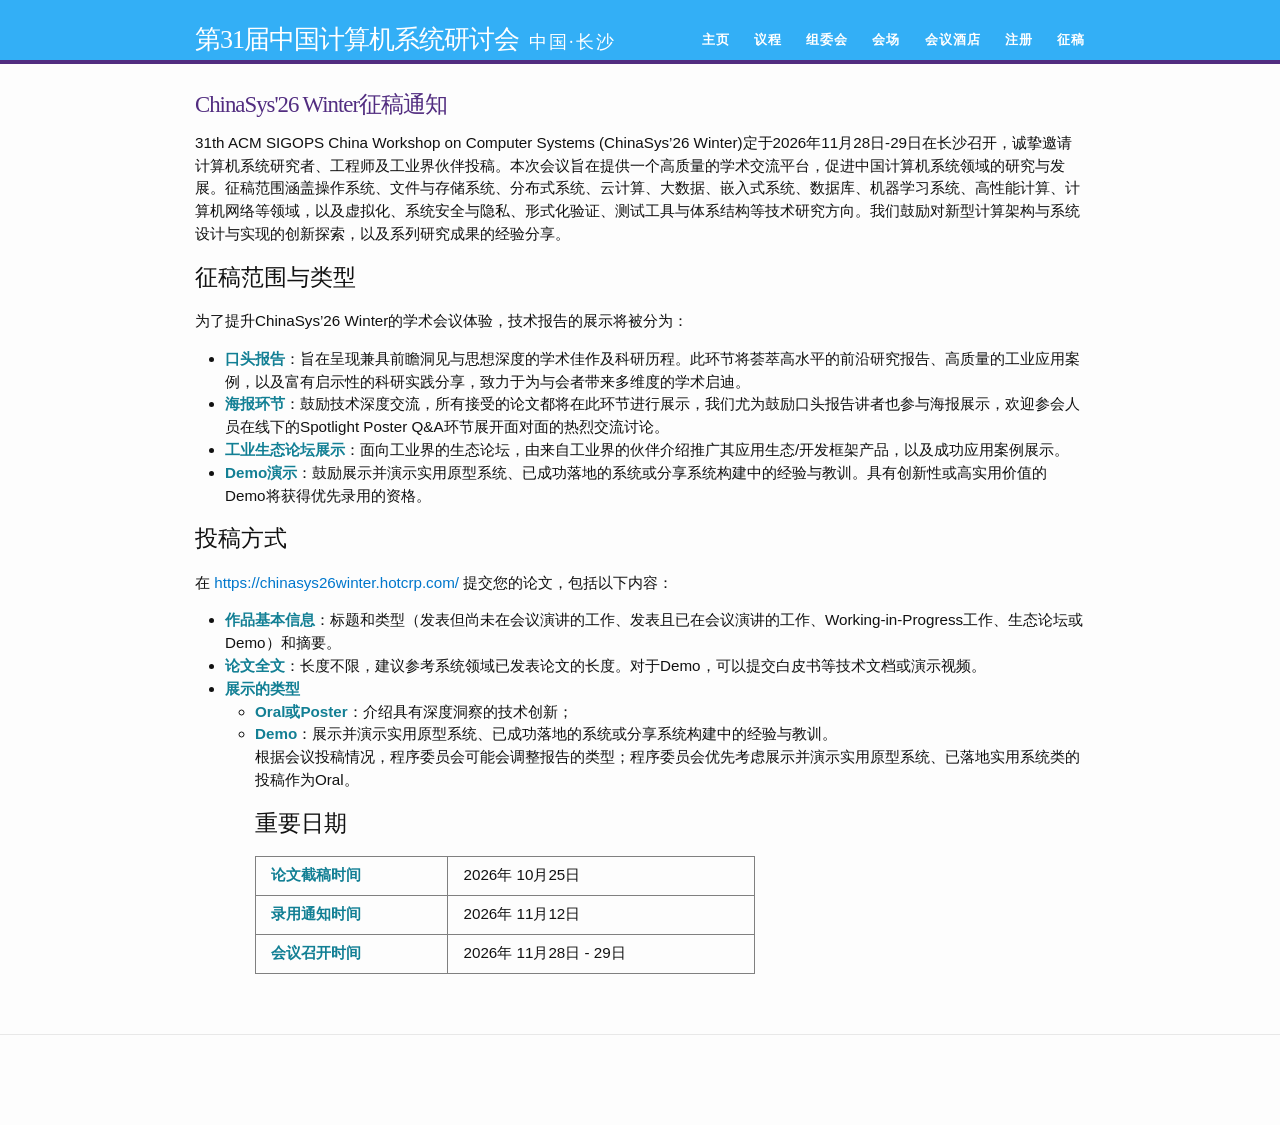
==== callforparer.html @ 25549449 "first commit" ====
<!DOCTYPE html>
<html>

<head>
  <meta charset="utf-8">
  <meta http-equiv="X-UA-Compatible" content="IE=edge">
  <meta name="viewport" content="width=device-width, initial-scale=1">

  <title>会议酒店</title>
  <meta name="description" content="Chinasys 2021">
  <link rel="stylesheet" href="css/main.css">
</head>


<body>

  <header class="site-header">

    <div class="wrapper">
        <a class="site-title" href="index.html">第31届中国计算机系统研讨会</a>
        <p class="site-subtitle">中国·长沙</p>

        <nav class="site-nav">
            <div class="trigger">
                <ul class="menu">
                    <li><a href="index.html" class="page-link">主页</a></li>
                    <li><a href="program.html" class="page-link">议程</a></li>
                    <li><a href="organizers.html" class="page-link">组委会</a></li>
                    <li><a href="venue.html" class="page-link">会场</a></li>
                    <li><a href="neighbor.html" class="page-link">会议酒店</a></li>
                    <li><a href="reg.html" class="page-link">注册</a></li>
                    <li><a href="callforparer.html" class="page-link">征稿</a></li>
                </ul>
            </div>
        </nav>
    </div>
  </header>

<div class="page-content">
  <div class="wrapper">
    <div class="post">

      <!-- [SECTION] 征稿通知正文 -->
      <article class="post-content">
        <h1 id="cfp">ChinaSys'26 Winter征稿通知</h1>

        <p>31th ACM SIGOPS China Workshop on Computer Systems (ChinaSys’26 Winter)定于2026年11月28日-29日在长沙召开，诚挚邀请计算机系统研究者、工程师及工业界伙伴投稿。本次会议旨在提供一个高质量的学术交流平台，促进中国计算机系统领域的研究与发展。征稿范围涵盖操作系统、文件与存储系统、分布式系统、云计算、大数据、嵌入式系统、数据库、机器学习系统、高性能计算、计算机网络等领域，以及虚拟化、系统安全与隐私、形式化验证、测试工具与体系结构等技术研究方向。我们鼓励对新型计算架构与系统设计与实现的创新探索，以及系列研究成果的经验分享。</p>

        <h2>征稿范围与类型</h2>

        <p>为了提升ChinaSys’26 Winter的学术会议体验，技术报告的展示将被分为：</p>

        <ul>
          <li>
            <strong>口头报告</strong>：旨在呈现兼具前瞻洞见与思想深度的学术佳作及科研历程。此环节将荟萃高水平的前沿研究报告、高质量的工业应用案例，以及富有启示性的科研实践分享，致力于为与会者带来多维度的学术启迪。
          </li>
          <li>
            <strong>海报环节</strong>：鼓励技术深度交流，所有接受的论文都将在此环节进行展示，我们尤为鼓励口头报告讲者也参与海报展示，欢迎参会人员在线下的Spotlight Poster Q&amp;A环节展开面对面的热烈交流讨论。
          </li>
          <li>
            <strong>工业生态论坛展示</strong>：面向工业界的生态论坛，由来自工业界的伙伴介绍推广其应用生态/开发框架产品，以及成功应用案例展示。
          </li>
          <li>
            <strong>Demo演示</strong>：鼓励展示并演示实用原型系统、已成功落地的系统或分享系统构建中的经验与教训。具有创新性或高实用价值的Demo将获得优先录用的资格。
          </li>
        </ul>

        <!-- [SECTION 2] 投稿方式 -->
        <h2>投稿方式</h2>

        <p>在 <a href="https://chinasys26winter.hotcrp.com/" target="_blank">https://chinasys26winter.hotcrp.com/</a> 提交您的论文，包括以下内容：</p>

        <ul>
          <li>
            <strong>作品基本信息</strong>：标题和类型（发表但尚未在会议演讲的工作、发表且已在会议演讲的工作、Working-in-Progress工作、生态论坛或Demo）和摘要。
          </li>
          <li>
            <strong>论文全文</strong>：长度不限，建议参考系统领域已发表论文的长度。对于Demo，可以提交白皮书等技术文档或演示视频。
          </li>
          <li>
            <strong>展示的类型</strong>
            <ul>
              <li><strong>Oral或Poster</strong>：介绍具有深度洞察的技术创新；</li>
              <li><strong>Demo</strong>：展示并演示实用原型系统、已成功落地的系统或分享系统构建中的经验与教训。</li>
            </ul>
          </li>
        <ul>

        <p>根据会议投稿情况，程序委员会可能会调整报告的类型；程序委员会优先考虑展示并演示实用原型系统、已落地实用系统类的投稿作为Oral。</p>

        <!-- [SECTION 3] 重要日期 -->
        <h2>重要日期</h2>

        <table border="1" style="border-collapse: collapse; width: 100%; max-width: 500px;">
          <tbody>
            <tr>
              <td style="padding: 0.5em 1em;"><strong>论文截稿时间</strong></td>
              <td style="padding: 0.5em 1em;">2026年 10月25日</td>
            </tr>
            <tr>
              <td style="padding: 0.5em 1em;"><strong>录用通知时间</strong></td>
              <td style="padding: 0.5em 1em;">2026年 11月12日</td>
            </tr>
            <tr>
              <td style="padding: 0.5em 1em;"><strong>会议召开时间</strong></td>
              <td style="padding: 0.5em 1em;">2026年 11月28日 - 29日</td>
            </tr>
          </tbody>
        </table>

      </article>

    </div>
  </div>
</div>

<!-- ============================================================
     [FOOTER] 页脚
     包含：联系邮件 / 社交媒体（暂未填写）
============================================================ -->
<footer class="site-footer">

  <div class="wrapper">

    <div class="footer-col-wrapper">
      <!-- 联系方式列（邮件地址暂为空） -->
      <div class="footer-col  footer-col-1">
        <ul class="contact-list">
          <li><a href="mailto:"></a></li>
        </ul>
      </div>

      <!-- 社交媒体列（暂未填写） -->
      <div class="footer-col  footer-col-2">
        <ul class="social-media-list">
        </ul>
      </div>

      <!-- 备用列（暂为空） -->
      <div class="footer-col  footer-col-3">
      </div>
    </div>

  </div>

</footer>

</body>

</html>
---- css/main.css ----
@charset "UTF-8";
/**
 * Site header
 */

@font-face {
  font-family: 'SiyuanHei';
  src: url("../font/SourceHanSansCn-Regular.ttf");
}

strong {
  font-weight: 700;
  color: #127f94;       /* 深蓝 */
}

.site-header {
  border-top: 0px solid #424242;
  border-bottom: 4px solid #522d80;
  min-height: 56px;
  background: #33aff6;
  position: relative; }

.site-title {
  font-size: 26px;
  /* 		margin-top: 15px;
      line-height: 40px; */
  letter-spacing: -1px;
  margin-bottom: 0;
  float: left;
  font-weight: 500;
  font-family: 'Verdana', '黑体', '楷体';
  color: #ffffff; }
  .site-title, .site-title:visited {
    color: #ffffff; }
  .site-title, .site-title:hover {
    text-decoration: none; }

.site-subtitle {
  font-size: 18px;
  letter-spacing: 2px;
  padding-top: 9px;
  margin-bottom: 0;
  margin-left: 10px;
  float: left;
  font-weight: 300;
  font-family: Verdana, '黑体', '楷体';
  color: #ffffff; }

.site-header .wrapper {
  padding-top: 20px;
  position: relative; }

.site-nav ul li a {
  color: #fff; }

.site-nav ul {
  text-align: right;
  float: right;
  padding-top: 9px;
  font-size: 85%;
  letter-spacing: 1px;
  line-height: 1em;
  font-weight: 600;
  margin: 0;
  padding: 0;
  list-style-type: none;
  text-transform: uppercase;
  font-family: Verdana, '宋体', '楷体'; }

.site-nav .menu > li {
  border-bottom: 3px solid transparent;
  display: inline-block;
  height: 23px;
  line-height: normal;
  margin: 12px 0 0 20px;
  padding: 0 0 2px 0;
  position: relative;
  vertical-align: top; }

.site-nav a {
  display: block;
  color: #ffffff; }

/* Sub Menu */
.site-nav .sub-menu a {
  display: block;
  font-weight: normal;
  height: auto;
  letter-spacing: 0;
  line-height: 1.2em;
  padding: 4px 10px;
  color: #522d80; }

.site-nav .sub-menu a:hover {
  color: #f66733; }

.site-nav .sub-menu {
  background: #ffffff;
  border-color: #522d80;
  min-width: 100px;
  z-index: 2147483647; }

.site-nav .sub-menu li.current-menu-item > a {
  border-left-color: #f66733;
  border-right-color: #f66733;
  border-right: 0px; }

.sub-menu {
  border: 3px solid transparent;
  border-top: 0;
  /* bg and border colors set in header */
  box-shadow: 0 2px 2px rgba(0, 0, 0, 0.4);
  -moz-box-shadow: 0 2px 2px rgba(0, 0, 0, 0.4);
  -webkit-box-shadow: 0 2px 2px rgba(0, 0, 0, 0.4);
  display: none;
  right: -10px;
  padding: 4px 0 3px 0;
  position: absolute;
  text-align: center;
  text-transform: none;
  top: 28px;
  min-width: 100px;
  z-index: 999;
  /*font-family: Verdana, '宋体', sans-serif;*/ }

.sub-menu li {
  border-bottom: 0;
  display: block;
  height: auto;
  margin: 3px 0;
  padding: 0;
  text-align: center; }

.site-nav li:hover > .sub-menu {
  display: block; }

.site-nav h1 {
  position: absolute;
  left: -999em; }
/**
 * Reset some basic elements
 */
body, h1, h2, h3, h4, h5, h6,
p, blockquote, pre, hr,
dl, dd, ol, ul, figure {
  margin: 0;
  padding: 0; }

/**
 * Basic styling
 */
body {
  font-family: Verdana, Helvetica, Arial, "SiyuanHei", sans-serif;
  font-size: 0.95em;
  line-height: 1.5;
  font-weight: 300;
  color: #111;
  background-color: #fdfdfd;
  -webkit-text-size-adjust: 100%; }

/**
 * Set `margin-bottom` to maintain vertical rhythm
 */
h1, h2, h3, h4, h5, h6,
p, blockquote, pre,
ul, ol, dl, figure,
.highlight {
  margin-bottom: 15px; }

/**
 * Images
 */
img {
  max-width: 100%;
  vertical-align: middle; }

/**
 * Figures
 */
figure > img {
  display: block; }

figcaption {
  font-size: 0.83125em; }

/**
 * Lists
 */
ul, ol {
  margin-left: 30px; }

li > ul,
li > ol {
  margin-bottom: 0; }

/**
 * Headings
 */
h1, h2, h3, h4, h5, h6 {
  font-weight: 200; }

/**
 * Links
 */
a {
  color: #0077CC;
  text-decoration: none; }
  a:visited {
    /*    color: darken($brand-color, 15%); */ }
  a:hover {
    color: #111;
    text-decoration: underline; }

/* .post-content a, .home a {
	font-weight: 500;
} */
/**
 * Blockquotes
 */
blockquote {
  color: #828282;
  border-left: 4px solid #e8e8e8;
  padding-left: 15px;
  font-size: 18px;
  letter-spacing: -1px;
  font-style: italic; }
  blockquote > :last-child {
    margin-bottom: 0; }

/**
 * Code formatting
 */
pre,
code {
  font-size: 14px;
  border: 1px solid #e8e8e8;
  border-radius: 3px;
  background-color: #eef; }

code {
  padding: 1px 5px; }

pre {
  padding: 8px 12px;
  overflow-x: scroll; }
  pre > code {
    border: 0;
    padding-right: 0;
    padding-left: 0; }

/**
 * Wrapper
 */
.wrapper {
  max-width: -webkit-calc(950px - (30px * 2));
  max-width: calc(950px - (30px * 2));
  margin-right: auto;
  margin-left: auto;
  padding-right: 30px;
  padding-left: 30px; }
  @media screen and (max-width: 950px) {
    .wrapper {
      max-width: -webkit-calc(950px - (30px));
      max-width: calc(950px - (30px));
      padding-right: 15px;
      padding-left: 15px; } }

/**
 * Clearfix
 */
.wrapper:after, .footer-col-wrapper:after {
  content: "";
  display: table;
  clear: both; }

/**
 * Icons
 */
.icon > svg {
  display: inline-block;
  width: 16px;
  height: 16px;
  vertical-align: middle; }
  .icon > svg path {
    fill: #828282; }

a.tosu {
  color: #b00000;
  background: #f5f5f5;
  text-decoration: none;
  padding: 2px;
  font-weight: 600;
  font-family: 'Verdana', '楷体', '黑体'; }

/* .site-nav {
    float: right;
    line-height: 40px;
		margin-top: 15px;

    .menu-icon {
        display: none;
    }

    .page-link {
        color: #ffffff;
    background: #f66733;
        line-height: $base-line-height;

        // Gaps between nav items, but not on the first one
        &:not(:first-child) {
            margin-left: 20px;
        }
    }



    @include media-query($on-palm) {
        position: absolute;
        top: 9px;
        right: 30px;
        background-color: $background-color;
        border: 1px solid $grey-color-light;
        border-radius: 5px;
        text-align: right;

        .menu-icon {
            display: block;
            float: right;
            width: 36px;
            height: 26px;
            line-height: 0;
            padding-top: 10px;
            text-align: center;

            > svg {
                width: 18px;
                height: 15px;

                path {
                    fill: $grey-color-dark;
                }
            }
        }

        .trigger {
            clear: both;
            display: none;
        }

        &:hover .trigger {
            display: block;
            padding-bottom: 5px;
        }

        .page-link {
            display: block;
            padding: 5px 10px;
        }
    }
}
*/
/**
 * Site footer
 */
.site-footer {
  border-top: 1px solid #e8e8e8;
  padding: 30px 0; }

.footer-heading {
  font-size: 18px;
  margin-bottom: 15px; }

.contact-list,
.social-media-list {
  list-style: none;
  margin-left: 0; }

.footer-col-wrapper {
  font-size: 15px;
  color: #828282;
  margin-left: -15px; }

.footer-col {
  float: left;
  margin-bottom: 15px;
  padding-left: 15px; }

.footer-col-1 {
  width: -webkit-calc(35% - (30px / 2));
  width: calc(35% - (30px / 2)); }

.footer-col-2 {
  width: -webkit-calc(20% - (30px / 2));
  width: calc(20% - (30px / 2)); }

.footer-col-3 {
  width: -webkit-calc(45% - (30px / 2));
  width: calc(45% - (30px / 2)); }

@media screen and (max-width: 950px) {
  .footer-col-1,
  .footer-col-2 {
    width: -webkit-calc(50% - (30px / 2));
    width: calc(50% - (30px / 2)); }

  .footer-col-3 {
    width: -webkit-calc(100% - (30px / 2));
    width: calc(100% - (30px / 2)); } }
@media screen and (max-width: 600px) {
  .footer-col {
    float: none;
    width: -webkit-calc(100% - (30px / 2));
    width: calc(100% - (30px / 2)); } }
/**
 * Page content
 */
.page-content {
  padding: 30px 0; }

.page-heading {
  font-size: 20px; }

.post-list {
  margin-left: 0;
  list-style: none; }
  .post-list > li {
    margin-bottom: 30px; }

.post-meta {
  font-size: 0.83125em;
  color: #828282; }

.post-link {
  display: block;
  font-size: 24px; }

/**
 * Posts
 */
.post-header {
  margin-bottom: 30px; }

h1 {
  /*    font-size: 42px; */
  letter-spacing: -1px;
  line-height: 1;
  font-family: 'Verdana', '黑体', '微软雅黑';
  color: #522d80; }
  @media screen and (max-width: 950px) {
    h1 {
      /*        font-size: 36px; */ } }

.post-content {
  margin-bottom: 30px; }
  .post-content h2 {
    font-family: 'Verdana', '黑体', '华为黑体';
    font-weight: 500;
    /*        font-size: 32px; */ }
    @media screen and (max-width: 950px) {
      .post-content h2 {
        /*            font-size: 28px; */ } }
  .post-content h3 {
    font-style: italic;
    /*        font-size: 26px; */ }
    @media screen and (max-width: 950px) {
      .post-content h3 {
        /*            font-size: 22px; */ } }
  .post-content h4 {
    /*       font-size: 20px; */ }
    @media screen and (max-width: 950px) {
      .post-content h4 {
        /*            font-size: 18px; */ } }

.footnotes ol li {
  list-style-type: decimal; }

.footnotes ol {
  font-size: .85em;
  color: #666666; }

html {
  overflow-y: scroll; }

ul.listing {
  list-style-type: none;
  margin-left: 0px; }

ul.listing li.listing-seperator {
  padding-top: 15px;
  font-weight: bold;
  font-family: 'Verdana', '宋体', sans-serif;
  font-size: 1.17em; }

ul.listing li.listing-item time {
  color: #333;
  font-weight: 500;
  text-transform: uppercase;
  padding-right: 10px; }

ul.listing li.listing-item a {
  color: #522d80;
  font-weight: 400;
  font-family: 'Verdana', '宋体', sans-serif; }

/**
 * Syntax highlighting styles
 */
.highlight {
  background: #fff; }
  .highlight .c {
    color: #998;
    font-style: italic; }
  .highlight .err {
    color: #a61717;
    background-color: #e3d2d2; }
  .highlight .k {
    font-weight: bold; }
  .highlight .o {
    font-weight: bold; }
  .highlight .cm {
    color: #998;
    font-style: italic; }
  .highlight .cp {
    color: #999;
    font-weight: bold; }
  .highlight .c1 {
    color: #998;
    font-style: italic; }
  .highlight .cs {
    color: #999;
    font-weight: bold;
    font-style: italic; }
  .highlight .gd {
    color: #000;
    background-color: #fdd; }
  .highlight .gd .x {
    color: #000;
    background-color: #faa; }
  .highlight .ge {
    font-style: italic; }
  .highlight .gr {
    color: #a00; }
  .highlight .gh {
    color: #999; }
  .highlight .gi {
    color: #000;
    background-color: #dfd; }
  .highlight .gi .x {
    color: #000;
    background-color: #afa; }
  .highlight .go {
    color: #888; }
  .highlight .gp {
    color: #555; }
  .highlight .gs {
    font-weight: bold; }
  .highlight .gu {
    color: #aaa; }
  .highlight .gt {
    color: #a00; }
  .highlight .kc {
    font-weight: bold; }
  .highlight .kd {
    font-weight: bold; }
  .highlight .kp {
    font-weight: bold; }
  .highlight .kr {
    font-weight: bold; }
  .highlight .kt {
    color: #458;
    font-weight: bold; }
  .highlight .m {
    color: #099; }
  .highlight .s {
    color: #d14; }
  .highlight .na {
    color: #008080; }
  .highlight .nb {
    color: #0086B3; }
  .highlight .nc {
    color: #458;
    font-weight: bold; }
  .highlight .no {
    color: #008080; }
  .highlight .ni {
    color: #800080; }
  .highlight .ne {
    color: #900;
    font-weight: bold; }
  .highlight .nf {
    color: #900;
    font-weight: bold; }
  .highlight .nn {
    color: #555; }
  .highlight .nt {
    color: #000080; }
  .highlight .nv {
    color: #008080; }
  .highlight .ow {
    font-weight: bold; }
  .highlight .w {
    color: #bbb; }
  .highlight .mf {
    color: #099; }
  .highlight .mh {
    color: #099; }
  .highlight .mi {
    color: #099; }
  .highlight .mo {
    color: #099; }
  .highlight .sb {
    color: #d14; }
  .highlight .sc {
    color: #d14; }
  .highlight .sd {
    color: #d14; }
  .highlight .s2 {
    color: #d14; }
  .highlight .se {
    color: #d14; }
  .highlight .sh {
    color: #d14; }
  .highlight .si {
    color: #d14; }
  .highlight .sx {
    color: #d14; }
  .highlight .sr {
    color: #009926; }
  .highlight .s1 {
    color: #d14; }
  .highlight .ss {
    color: #990073; }
  .highlight .bp {
    color: #999; }
  .highlight .vc {
    color: #008080; }
  .highlight .vg {
    color: #008080; }
  .highlight .vi {
    color: #008080; }
  .highlight .il {
    color: #099; }

.wp-caption {
  background-color: #f3f3f3;
  text-align: center;
  border: 1px dotted #522d80;
  font-size: 0.90em;
  overflow: hidden;
  position: relative; }

.wp-caption dd {
  color: #000000;
  background-color: #f3f3f3;
  font-size: .9em;
  padding: 2px 8px 3px 8px;
  margin: 1px 0 0 0; }

.wp-caption dt {
  margin: 0; }

.wp-caption img {
  display: block;
  margin: 0;
  padding: 0;
  border: 0; }

.alignleft,
.alignright {
  margin-top: 4px; }

.alignleft {
  float: left;
  margin-right: 20px;
  margin-bottom: 15px; }

.alignright {
  float: right;
  margin-left: 20px;
  margin-bottom: 15px; }

.aligncenter {
  display: block;
  margin-left: auto;
  margin-right: auto; }
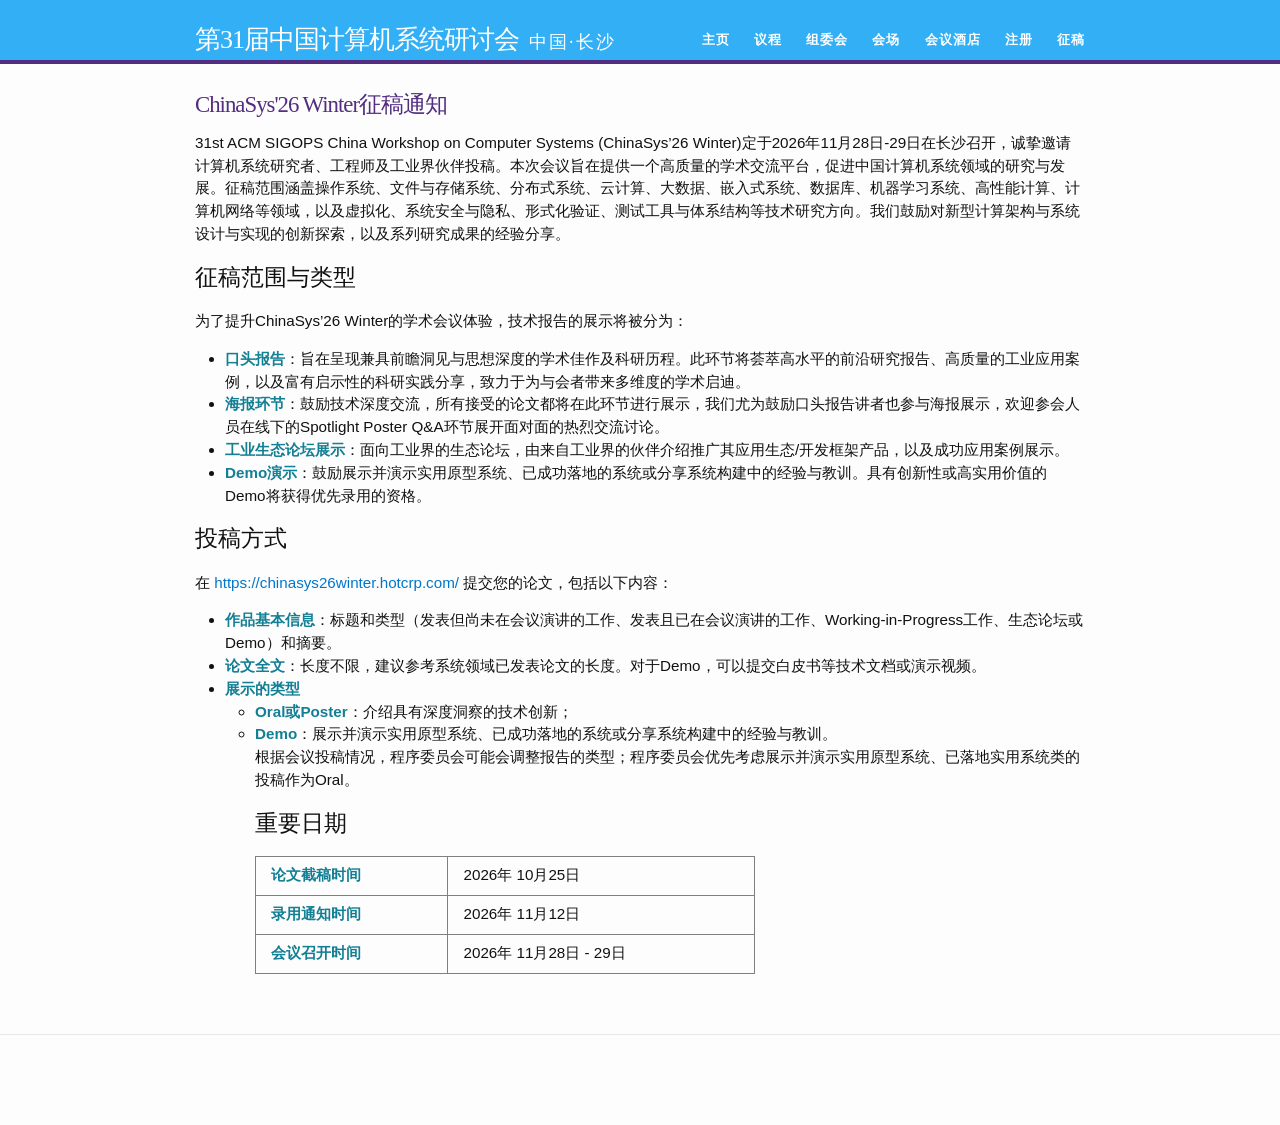
==== commit 1fa481f3: "modify 1st" ====
--- a/callforparer.html
+++ b/callforparer.html
@@ -44,7 +44,7 @@
       <article class="post-content">
         <h1 id="cfp">ChinaSys'26 Winter征稿通知</h1>
 
-        <p>31th ACM SIGOPS China Workshop on Computer Systems (ChinaSys’26 Winter)定于2026年11月28日-29日在长沙召开，诚挚邀请计算机系统研究者、工程师及工业界伙伴投稿。本次会议旨在提供一个高质量的学术交流平台，促进中国计算机系统领域的研究与发展。征稿范围涵盖操作系统、文件与存储系统、分布式系统、云计算、大数据、嵌入式系统、数据库、机器学习系统、高性能计算、计算机网络等领域，以及虚拟化、系统安全与隐私、形式化验证、测试工具与体系结构等技术研究方向。我们鼓励对新型计算架构与系统设计与实现的创新探索，以及系列研究成果的经验分享。</p>
+        <p>31st ACM SIGOPS China Workshop on Computer Systems (ChinaSys’26 Winter)定于2026年11月28日-29日在长沙召开，诚挚邀请计算机系统研究者、工程师及工业界伙伴投稿。本次会议旨在提供一个高质量的学术交流平台，促进中国计算机系统领域的研究与发展。征稿范围涵盖操作系统、文件与存储系统、分布式系统、云计算、大数据、嵌入式系统、数据库、机器学习系统、高性能计算、计算机网络等领域，以及虚拟化、系统安全与隐私、形式化验证、测试工具与体系结构等技术研究方向。我们鼓励对新型计算架构与系统设计与实现的创新探索，以及系列研究成果的经验分享。</p>
 
         <h2>征稿范围与类型</h2>
 
--- a/css/main.css
+++ b/css/main.css
@@ -683,3 +683,49 @@
   display: block;
   margin-left: auto;
   margin-right: auto; }
+
+
+  /* ===== 手机端导航栏修复 ===== */
+@media screen and (max-width: 768px) {
+
+  /* 取消右浮和右对齐，改为居中 */
+  .site-nav ul {
+    text-align: center;
+    float: none;
+    padding-top: 5px;
+  }
+
+  /* 菜单项缩小间距、允许横向滚动 */
+  .site-nav .menu {
+    white-space: nowrap;
+    overflow-x: auto;
+    -webkit-overflow-scrolling: touch;
+    padding-bottom: 5px;
+  }
+
+  .site-nav .menu > li {
+    margin: 5px 8px 0 8px;   /* 缩小间距 */
+    font-size: 13px;         /* 缩小字体 */
+  }
+
+  /* site-title 和 subtitle 手机端也调一下 */
+  .site-title {
+    font-size: 18px;
+    float: none;
+    text-align: center;
+    display: block;
+  }
+
+  .site-subtitle {
+    font-size: 14px;
+    float: none;
+    text-align: center;
+    margin-left: 0;
+    padding-top: 4px;
+  }
+
+  .site-header .wrapper {
+    padding-top: 10px;
+    padding-bottom: 10px;
+  }
+}
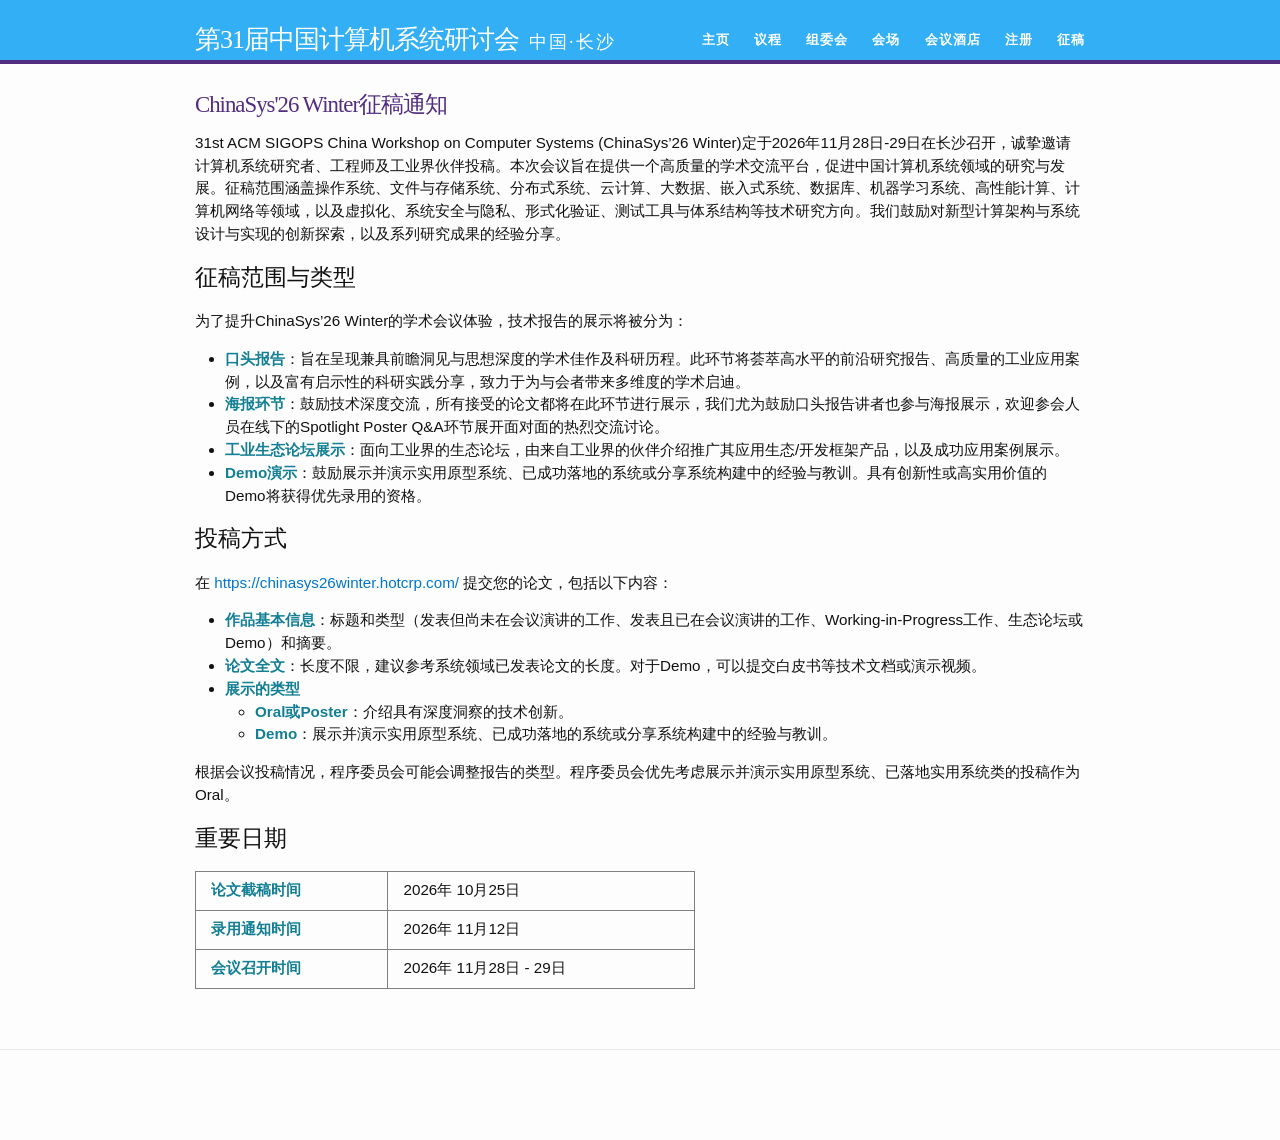
==== commit 048d07ee: "modify cfp" ====
--- a/callforparer.html
+++ b/callforparer.html
@@ -80,13 +80,12 @@
           <li>
             <strong>展示的类型</strong>
             <ul>
-              <li><strong>Oral或Poster</strong>：介绍具有深度洞察的技术创新；</li>
+              <li><strong>Oral或Poster</strong>：介绍具有深度洞察的技术创新。</li>
               <li><strong>Demo</strong>：展示并演示实用原型系统、已成功落地的系统或分享系统构建中的经验与教训。</li>
             </ul>
           </li>
-        <ul>
-
-        <p>根据会议投稿情况，程序委员会可能会调整报告的类型；程序委员会优先考虑展示并演示实用原型系统、已落地实用系统类的投稿作为Oral。</p>
+        </ul>
+        <p>根据会议投稿情况，程序委员会可能会调整报告的类型。程序委员会优先考虑展示并演示实用原型系统、已落地实用系统类的投稿作为Oral。</p>
 
         <!-- [SECTION 3] 重要日期 -->
         <h2>重要日期</h2>
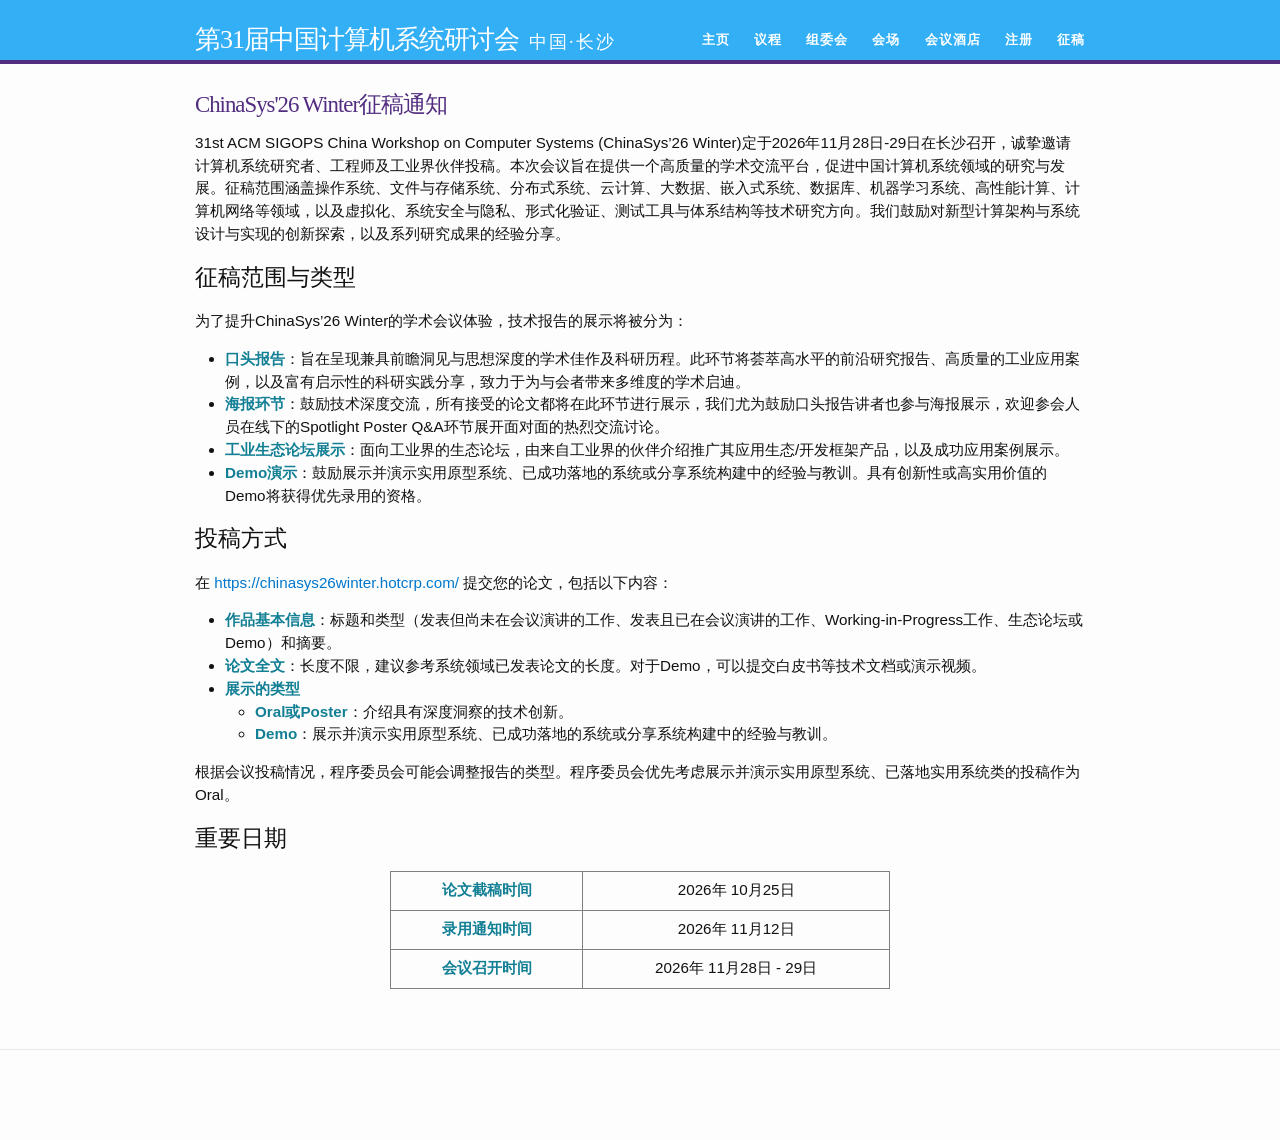
==== commit 3f895054: "modify cfp table" ====
--- a/callforparer.html
+++ b/callforparer.html
@@ -90,22 +90,22 @@
         <!-- [SECTION 3] 重要日期 -->
         <h2>重要日期</h2>
 
-        <table border="1" style="border-collapse: collapse; width: 100%; max-width: 500px;">
-          <tbody>
-            <tr>
-              <td style="padding: 0.5em 1em;"><strong>论文截稿时间</strong></td>
-              <td style="padding: 0.5em 1em;">2026年 10月25日</td>
-            </tr>
-            <tr>
-              <td style="padding: 0.5em 1em;"><strong>录用通知时间</strong></td>
-              <td style="padding: 0.5em 1em;">2026年 11月12日</td>
-            </tr>
-            <tr>
-              <td style="padding: 0.5em 1em;"><strong>会议召开时间</strong></td>
-              <td style="padding: 0.5em 1em;">2026年 11月28日 - 29日</td>
-            </tr>
-          </tbody>
-        </table>
+<table border="1" style="border-collapse: collapse; width: 100%; max-width: 500px; margin: 0 auto;">
+  <tbody>
+    <tr>
+      <td style="padding: 0.5em 1em; text-align: center;"><strong>论文截稿时间</strong></td>
+      <td style="padding: 0.5em 1em; text-align: center;">2026年 10月25日</td>
+    </tr>
+    <tr>
+      <td style="padding: 0.5em 1em; text-align: center;"><strong>录用通知时间</strong></td>
+      <td style="padding: 0.5em 1em; text-align: center;">2026年 11月12日</td>
+    </tr>
+    <tr>
+      <td style="padding: 0.5em 1em; text-align: center;"><strong>会议召开时间</strong></td>
+      <td style="padding: 0.5em 1em; text-align: center;">2026年 11月28日 - 29日</td>
+    </tr>
+  </tbody>
+</table>
 
       </article>
 
